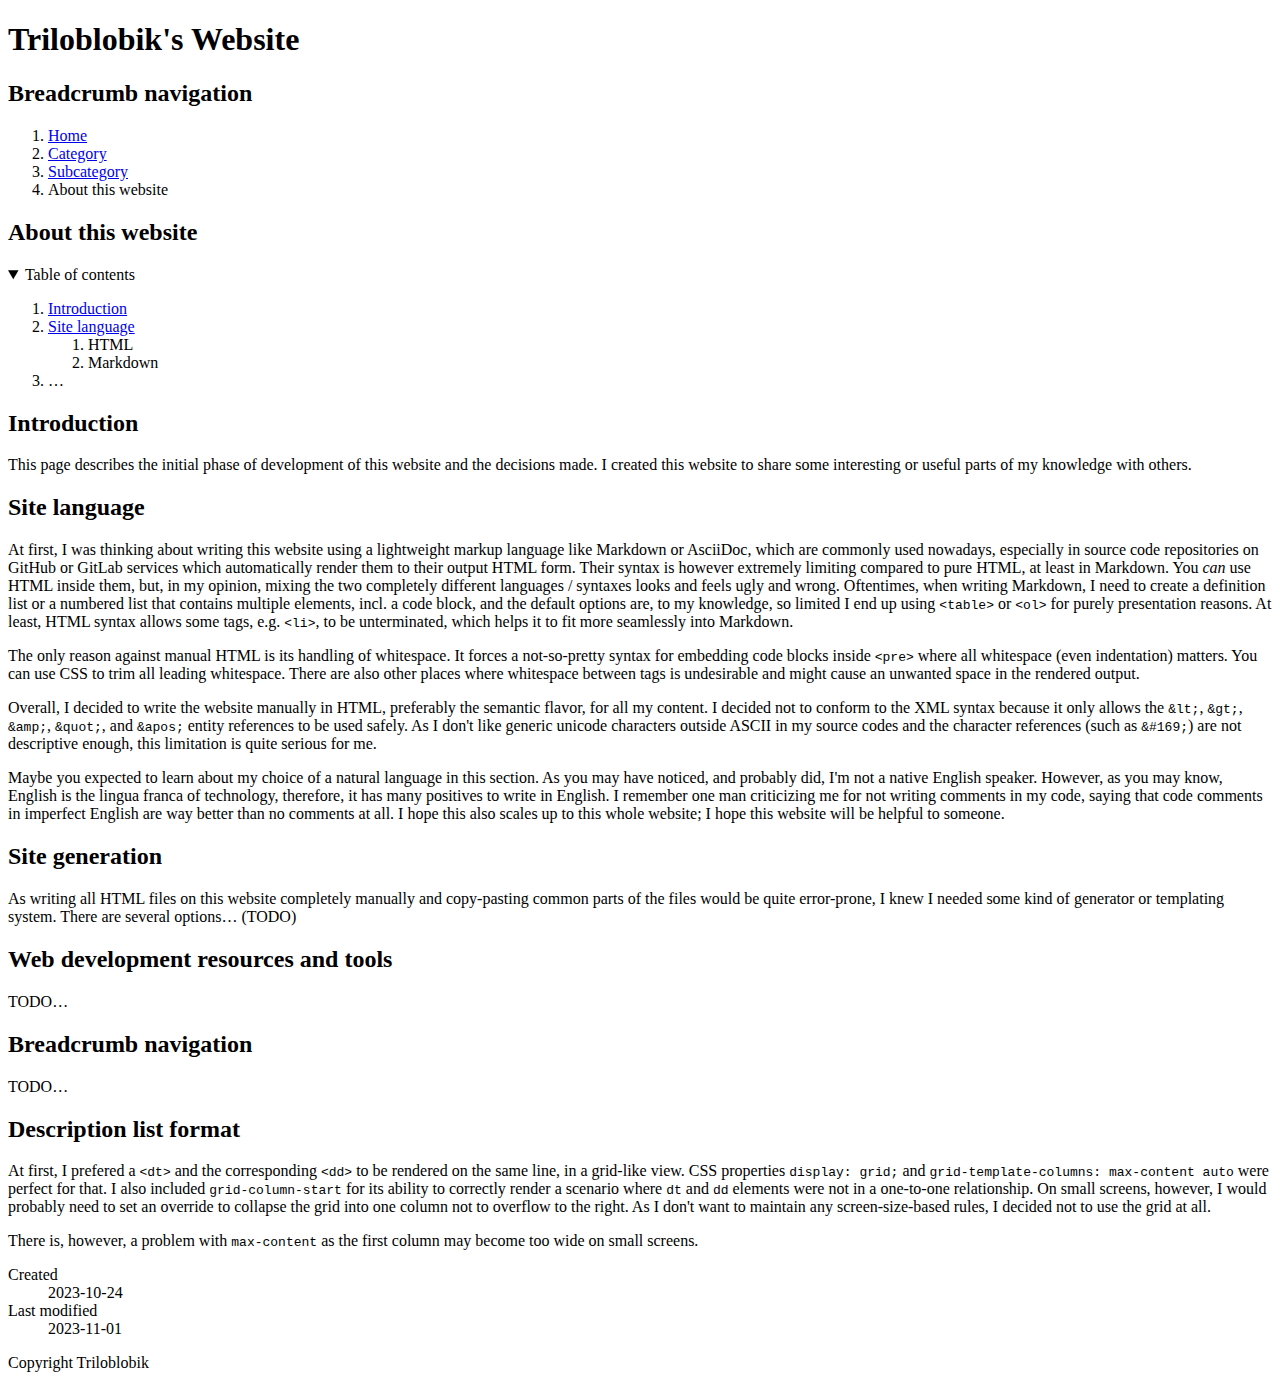
==== articles/index.html @ 3d926202 "Initial commit" ====
<!DOCTYPE html>
<html lang="en">
	<head>
		<meta charset="utf-8" />
		<!-- <meta name="color-scheme" content="dark" /> -->
		<title>About this website | Triloblobik's website</title>
		<link rel="stylesheet" type="text/css" href="static/style.css" />
		<meta name="viewport" content="width=device-width, initial-scale=1.0" />
	</head>

	<body>
		<header class="site-header">
			<h1>Triloblobik's Website</h1>
			<nav>
				<h2>Breadcrumb navigation</h2>

				<ol class="breadcrumb">
					<li><a href="#">Home</a></li>
					<li><a href="#">Category</a></li>
					<li><a href="#">Subcategory</a></li>
					<li>About this website</li>
				</ol>
			</nav>
		</header>

		<main class="site-content">
			<article>
				<header>
					<h2>About this website</h2>

					<details class="toc" open="">
						<summary>Table of contents</summary>

						<ol>
							<li><a href="#introduction">Introduction</a></li>
							<li>
								<a href="#site-language">Site language</a>

								<ol>
									<li>HTML</li>
									<li>Markdown</li>
								</ol>
							</li>
							<li>&hellip;</li>
						</ol>
					</details>
				</header>

				<section id="introduction">
					<h2>Introduction</h2>

					<p>This page describes the initial phase of development of this website and the decisions made. I created this website to share some interesting or useful parts of my knowledge with others.</p>
				</section>

				<section id="site-language">
					<h2>Site language</h2>

					<p>At first, I was thinking about writing this website using a lightweight markup language like Markdown or AsciiDoc, which are commonly used nowadays, especially in source code repositories on GitHub or GitLab services which automatically render them to their output HTML form. Their syntax is however extremely limiting compared to pure HTML, at least in Markdown. You <em>can</em> use HTML inside them, but, in my opinion, mixing the two completely different languages / syntaxes looks and feels ugly and wrong. Oftentimes, when writing Markdown, I need to create a definition list or a numbered list that contains multiple elements, incl. a code block, and the default options are, to my knowledge, so limited I end up using <code>&lt;table&gt;</code> or <code>&lt;ol&gt;</code> for purely presentation reasons. At least, HTML syntax allows some tags, e.g. <code>&lt;li&gt;</code>, to be unterminated, which helps it to fit more seamlessly into Markdown.</p>

					<p>The only reason against manual HTML is its handling of whitespace. It forces a not-so-pretty syntax for embedding code blocks inside <code>&lt;pre&gt;</code> where all whitespace (even indentation) matters. You can use CSS to trim all leading whitespace. There are also other places where whitespace between tags is undesirable and might cause an unwanted space in the rendered output.</p>

					<p>Overall, I decided to write the website manually in HTML, preferably the semantic flavor, for all my content. I decided not to conform to the XML syntax because it only allows the <code>&amp;lt;</code>, <code>&amp;gt;</code>, <code>&amp;amp;</code>, <code>&amp;quot;</code>, and <code>&amp;apos;</code> entity references to be used safely. As I don't like generic unicode characters outside ASCII in my source codes and the character references (such as <code>&amp;#169;</code>) are not descriptive enough, this limitation is quite serious for me.</p>

					<p>Maybe you expected to learn about my choice of a natural language in this section. As you may have noticed, and probably did, I'm not a native English speaker. However, as you may know, English is the lingua franca of technology, therefore, it has many positives to write in English. I remember one man criticizing me for not writing comments in my code, saying that code comments in imperfect English are way better than no comments at all. I hope this also scales up to this whole website; I hope this website will be helpful to someone.</p>
				</section>

				<section id="site-generation">
					<h2>Site generation</h2>

					<p>As writing all HTML files on this website completely manually and copy-pasting common parts of the files would be quite error-prone, I knew I needed some kind of generator or templating system. There are several options&hellip; (TODO)</p>
				</section>

				<section id="resources-tools">
					<h2>Web development resources and tools</h2>

					<p>TODO&hellip;</p>
				</section>

				<section id="breadcrumb-nav">
					<h2>Breadcrumb navigation</h2>

					<p>TODO&hellip;</p>
				</section>

				<section id="dl-format">
					<h2>Description list format</h2>

					<p>At first, I prefered a <code>&lt;dt&gt;</code> and the corresponding <code>&lt;dd&gt;</code> to be rendered on the same line, in a grid-like view. CSS properties <code>display: grid;</code> and <code>grid-template-columns: max-content auto</code> were perfect for that. I also included <code>grid-column-start</code> for its ability to correctly render a scenario where <code>dt</code> and <code>dd</code> elements were not in a one-to-one relationship. On small screens, however, I would probably need to set an override to collapse the grid into one column not to overflow to the right. As I don't want to maintain any screen-size-based rules, I decided not to use the grid at all.</p>

					<p>There is, however, a problem with <code>max-content</code> as the first column may become too wide on small screens.</p>
				</section>

				<footer>
					<dl class="article-info">
						<div>
							<dt>Created</dt>
							<dd>2023-10-24</dd>
						</div>
						<div>
							<dt>Last modified</dt>
							<dd>2023-11-01</dd>
						</div>
					</dl>
				</footer>
			</article>
		</main>

		<footer class="site-footer">
			<p>Copyright Triloblobik</p>
		</footer>
	</body>
</html>
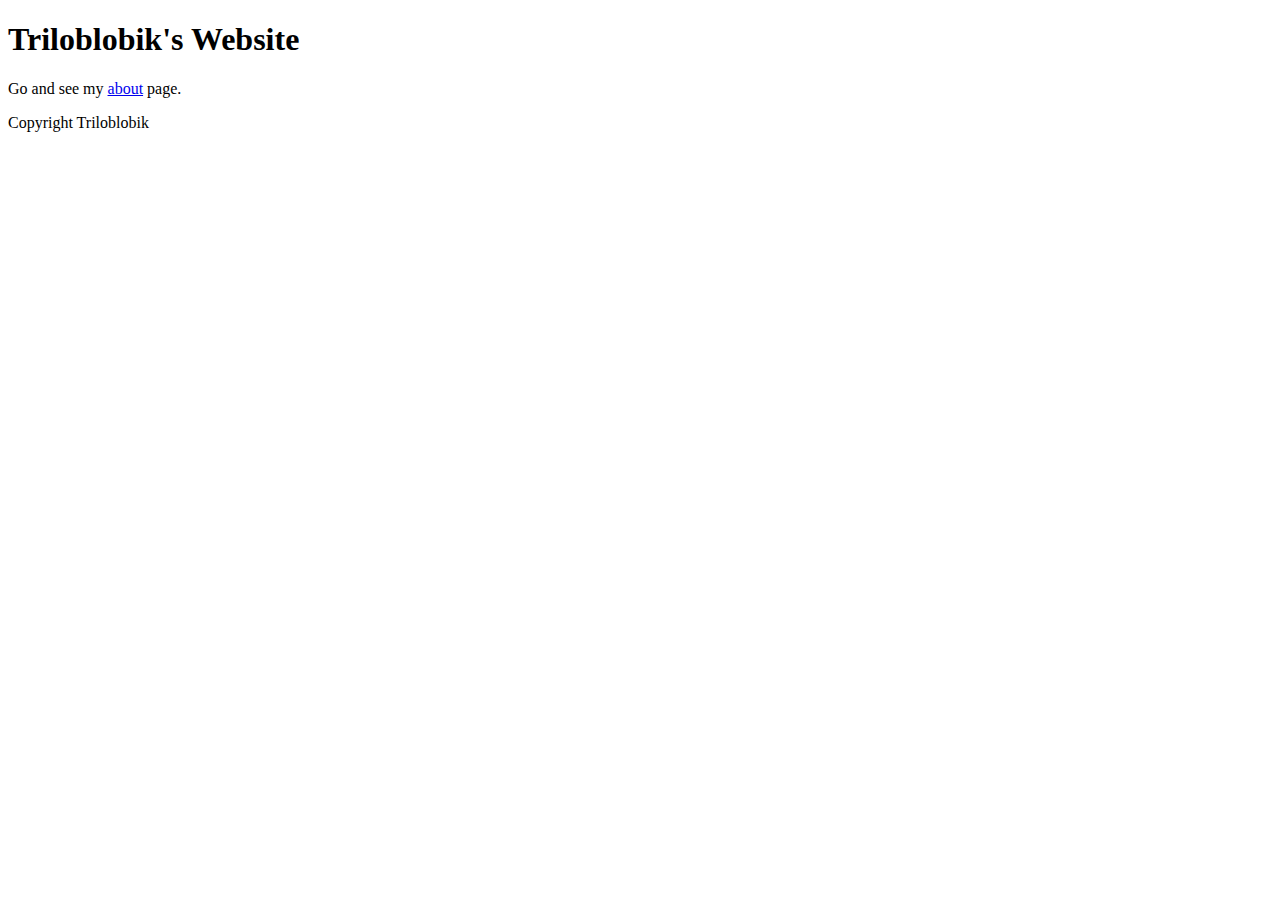
==== commit bc54b62b: "Update web structure and contents" ====
--- a/articles/index.html
+++ b/articles/index.html
@@ -11,98 +11,10 @@
 	<body>
 		<header class="site-header">
 			<h1>Triloblobik's Website</h1>
-			<nav>
-				<h2>Breadcrumb navigation</h2>
-
-				<ol class="breadcrumb">
-					<li><a href="#">Home</a></li>
-					<li><a href="#">Category</a></li>
-					<li><a href="#">Subcategory</a></li>
-					<li>About this website</li>
-				</ol>
-			</nav>
 		</header>
 
 		<main class="site-content">
-			<article>
-				<header>
-					<h2>About this website</h2>
-
-					<details class="toc" open="">
-						<summary>Table of contents</summary>
-
-						<ol>
-							<li><a href="#introduction">Introduction</a></li>
-							<li>
-								<a href="#site-language">Site language</a>
-
-								<ol>
-									<li>HTML</li>
-									<li>Markdown</li>
-								</ol>
-							</li>
-							<li>&hellip;</li>
-						</ol>
-					</details>
-				</header>
-
-				<section id="introduction">
-					<h2>Introduction</h2>
-
-					<p>This page describes the initial phase of development of this website and the decisions made. I created this website to share some interesting or useful parts of my knowledge with others.</p>
-				</section>
-
-				<section id="site-language">
-					<h2>Site language</h2>
-
-					<p>At first, I was thinking about writing this website using a lightweight markup language like Markdown or AsciiDoc, which are commonly used nowadays, especially in source code repositories on GitHub or GitLab services which automatically render them to their output HTML form. Their syntax is however extremely limiting compared to pure HTML, at least in Markdown. You <em>can</em> use HTML inside them, but, in my opinion, mixing the two completely different languages / syntaxes looks and feels ugly and wrong. Oftentimes, when writing Markdown, I need to create a definition list or a numbered list that contains multiple elements, incl. a code block, and the default options are, to my knowledge, so limited I end up using <code>&lt;table&gt;</code> or <code>&lt;ol&gt;</code> for purely presentation reasons. At least, HTML syntax allows some tags, e.g. <code>&lt;li&gt;</code>, to be unterminated, which helps it to fit more seamlessly into Markdown.</p>
-
-					<p>The only reason against manual HTML is its handling of whitespace. It forces a not-so-pretty syntax for embedding code blocks inside <code>&lt;pre&gt;</code> where all whitespace (even indentation) matters. You can use CSS to trim all leading whitespace. There are also other places where whitespace between tags is undesirable and might cause an unwanted space in the rendered output.</p>
-
-					<p>Overall, I decided to write the website manually in HTML, preferably the semantic flavor, for all my content. I decided not to conform to the XML syntax because it only allows the <code>&amp;lt;</code>, <code>&amp;gt;</code>, <code>&amp;amp;</code>, <code>&amp;quot;</code>, and <code>&amp;apos;</code> entity references to be used safely. As I don't like generic unicode characters outside ASCII in my source codes and the character references (such as <code>&amp;#169;</code>) are not descriptive enough, this limitation is quite serious for me.</p>
-
-					<p>Maybe you expected to learn about my choice of a natural language in this section. As you may have noticed, and probably did, I'm not a native English speaker. However, as you may know, English is the lingua franca of technology, therefore, it has many positives to write in English. I remember one man criticizing me for not writing comments in my code, saying that code comments in imperfect English are way better than no comments at all. I hope this also scales up to this whole website; I hope this website will be helpful to someone.</p>
-				</section>
-
-				<section id="site-generation">
-					<h2>Site generation</h2>
-
-					<p>As writing all HTML files on this website completely manually and copy-pasting common parts of the files would be quite error-prone, I knew I needed some kind of generator or templating system. There are several options&hellip; (TODO)</p>
-				</section>
-
-				<section id="resources-tools">
-					<h2>Web development resources and tools</h2>
-
-					<p>TODO&hellip;</p>
-				</section>
-
-				<section id="breadcrumb-nav">
-					<h2>Breadcrumb navigation</h2>
-
-					<p>TODO&hellip;</p>
-				</section>
-
-				<section id="dl-format">
-					<h2>Description list format</h2>
-
-					<p>At first, I prefered a <code>&lt;dt&gt;</code> and the corresponding <code>&lt;dd&gt;</code> to be rendered on the same line, in a grid-like view. CSS properties <code>display: grid;</code> and <code>grid-template-columns: max-content auto</code> were perfect for that. I also included <code>grid-column-start</code> for its ability to correctly render a scenario where <code>dt</code> and <code>dd</code> elements were not in a one-to-one relationship. On small screens, however, I would probably need to set an override to collapse the grid into one column not to overflow to the right. As I don't want to maintain any screen-size-based rules, I decided not to use the grid at all.</p>
-
-					<p>There is, however, a problem with <code>max-content</code> as the first column may become too wide on small screens.</p>
-				</section>
-
-				<footer>
-					<dl class="article-info">
-						<div>
-							<dt>Created</dt>
-							<dd>2023-10-24</dd>
-						</div>
-						<div>
-							<dt>Last modified</dt>
-							<dd>2023-11-01</dd>
-						</div>
-					</dl>
-				</footer>
-			</article>
+			<p>Go and see my <a href="about.html">about</a> page.</p>
 		</main>
 
 		<footer class="site-footer">
